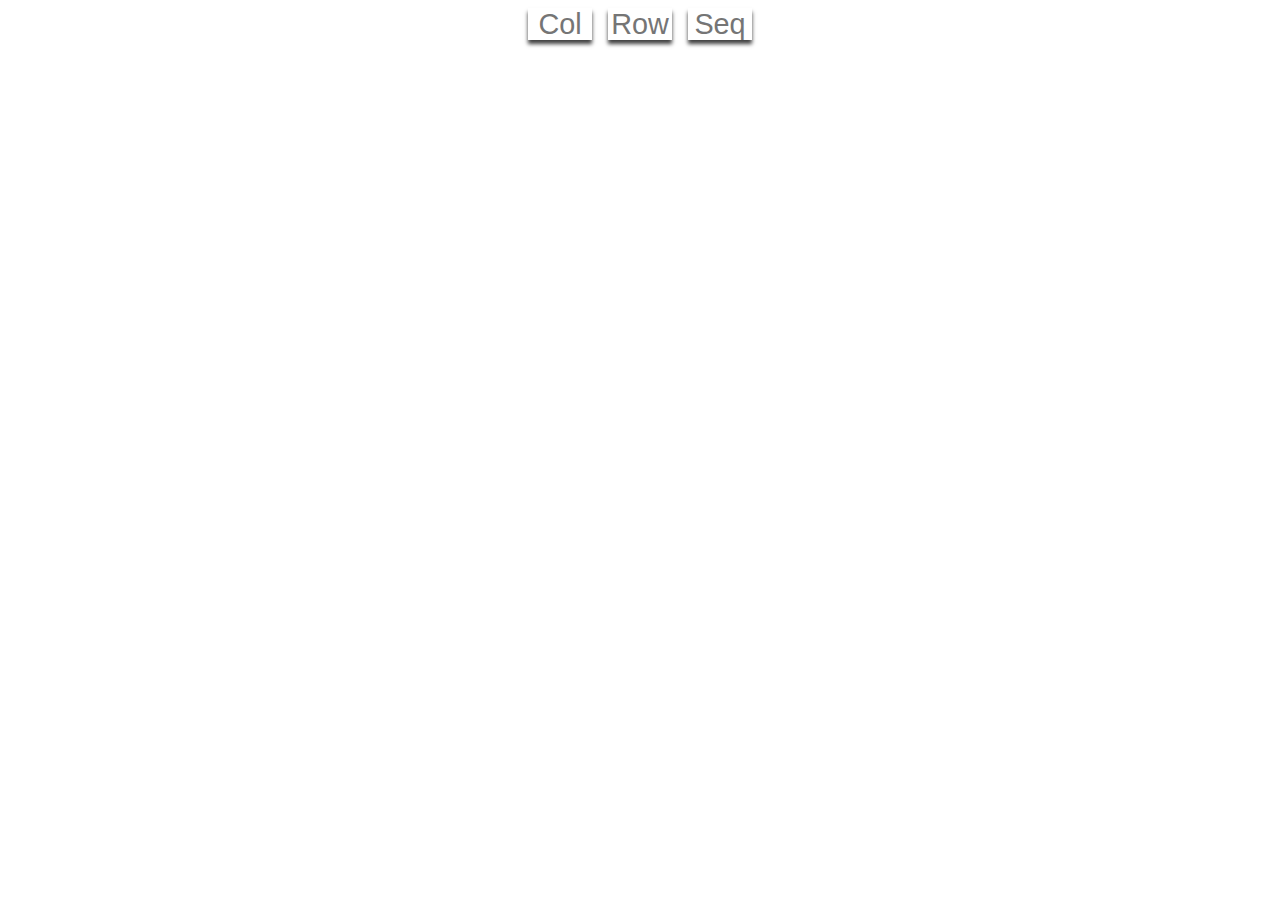
==== Home_Depot/Sequence_Map/index.html @ c5b1611c "Released Home Depot Sequence Map app" ====
<!DOCTYPE html>
<html lang="en">
  <head>
    <meta charset="UTF-8">
    <meta name="viewport" content="width=device-width, initial-scale=1.0">
    <title>Sequence Map</title>
    <link href="style.css" rel="stylesheet">
    <script defer src="script.js"></script>
  </head>
  <body>
    <div class="info">
      <input id="column" max="3" name="column" placeholder="Col" type="text">
      <input id="row" max="3" name="row" placeholder="Row" type="text">
      <input id="sequence" max="3" name="sequence" placeholder="Seq" type="text">
    </div>
    <grid></grid>
  </body>
</html>
---- Home_Depot/Sequence_Map/style.css ----
:root {
  --black: 0 , 0 , 0;
  --grey: 64 , 64 , 64;
  --white: 255 , 255 , 255;
}

body , html {
  align-items: center;
  background: rgba( var( --white ) , 1 );
  display: flex;
  flex-direction: column;
  height: 100vh;
  justify-content: flex-start;
  margin: 0;
  overflow: hidden;
  padding: 0;
  width: 100vw;
}

* {
  box-sizing: border-box;
}

.info {
  align-items: center;
  display: flex;
  justify-content: center;
  width: 100%;

  input {
    appearance: none;
    background: rgba( var( --white ) , 1 );
    border: none;
    box-shadow: 0 4px 4px rgba( var( --grey ) , 1 );
    color: rgba( var( --grey ) , 1 );
    font-size: 1.8rem;
    height: 32px;
    margin: 8px;
    outline: none;
    padding: 0;
    text-align: center;
    width: 64px;
  }
}

grid {
  display: grid;
  height: 100vh;
  overflow: hidden;
  padding: 8px;
  width: 100vw;

  cell {
    height: 100%;
    width: 100%;
  }

  cell[ selected ] {
    background: rgba( var( --grey ) , 1 );
    box-shadow: inset 0 0 8px rgba( var( --white ) , 1 );
  }
}
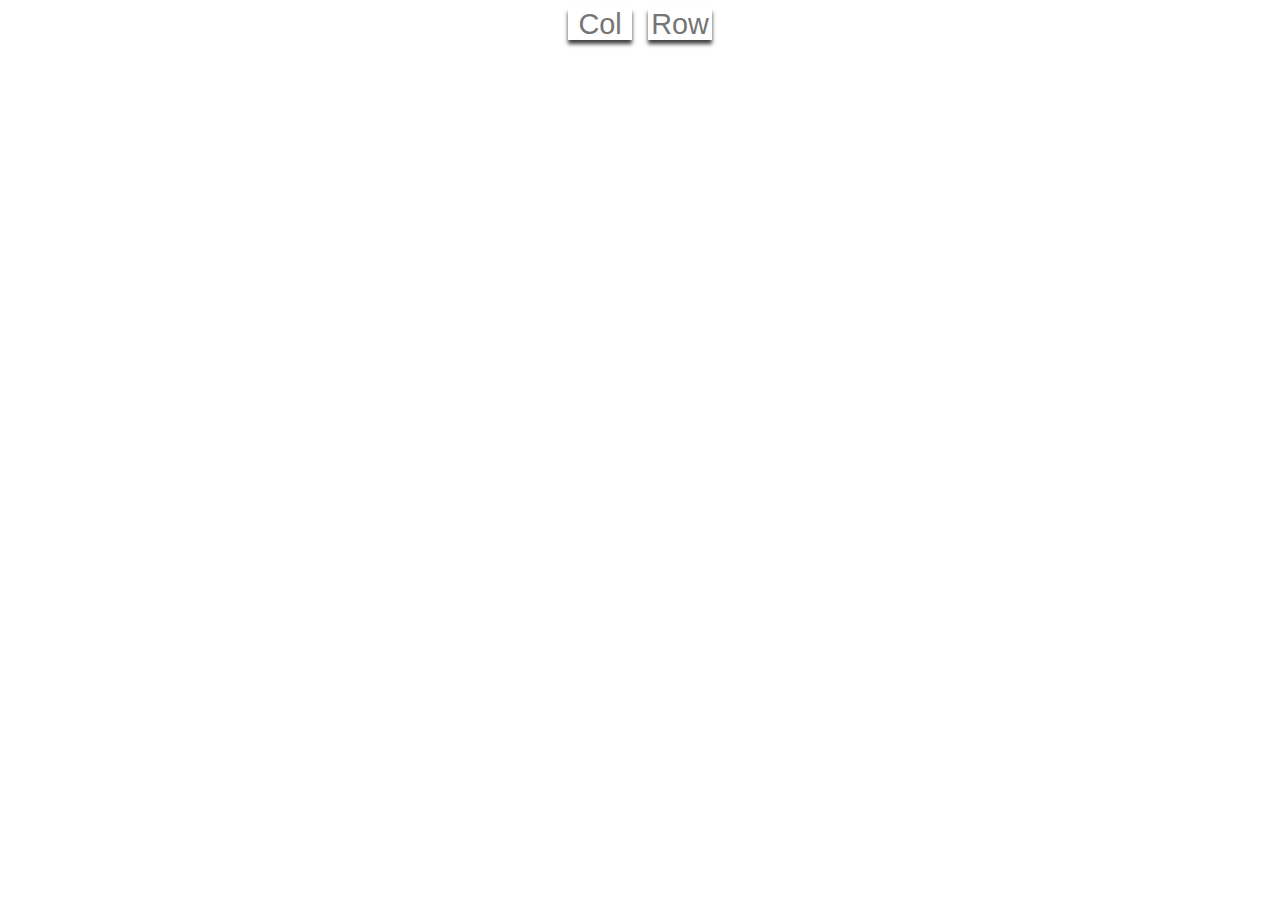
==== commit 05f52003: "Updated Home Depot Sequence Map app to improve useless interactions to speed up the locating process" ====
--- a/Home_Depot/Sequence_Map/index.html
+++ b/Home_Depot/Sequence_Map/index.html
@@ -11,7 +11,6 @@
     <div class="info">
       <input id="column" max="3" name="column" placeholder="Col" type="text">
       <input id="row" max="3" name="row" placeholder="Row" type="text">
-      <input id="sequence" max="3" name="sequence" placeholder="Seq" type="text">
     </div>
     <grid></grid>
   </body>
--- a/Home_Depot/Sequence_Map/style.css
+++ b/Home_Depot/Sequence_Map/style.css
@@ -9,12 +9,12 @@
   background: rgba( var( --white ) , 1 );
   display: flex;
   flex-direction: column;
-  height: 100vh;
+  height: 100%;
   justify-content: flex-start;
   margin: 0;
   overflow: hidden;
   padding: 0;
-  width: 100vw;
+  width: 100%;
 }
 
 * {
@@ -45,14 +45,21 @@
 
 grid {
   display: grid;
-  height: 100vh;
-  overflow: hidden;
-  padding: 8px;
-  width: 100vw;
+  height: 100%;
+  overflow: auto;
+  width: 100%;
 
   cell {
+    align-items: center;
+    box-shadow: inset 0 0 2px rgba( var( --grey ) , 1 ) , inset 0 0 2px rgba( var( --grey ) , 1 ) , inset 0 0 2px rgba( var( --grey ) , 1 ) , inset 0 0 2px rgba( var( --grey ) , 1 );
+    display: flex;
     height: 100%;
+    justify-content: center;
     width: 100%;
+
+    text {
+      font-size: 100%;
+    }
   }
 
   cell[ selected ] {
